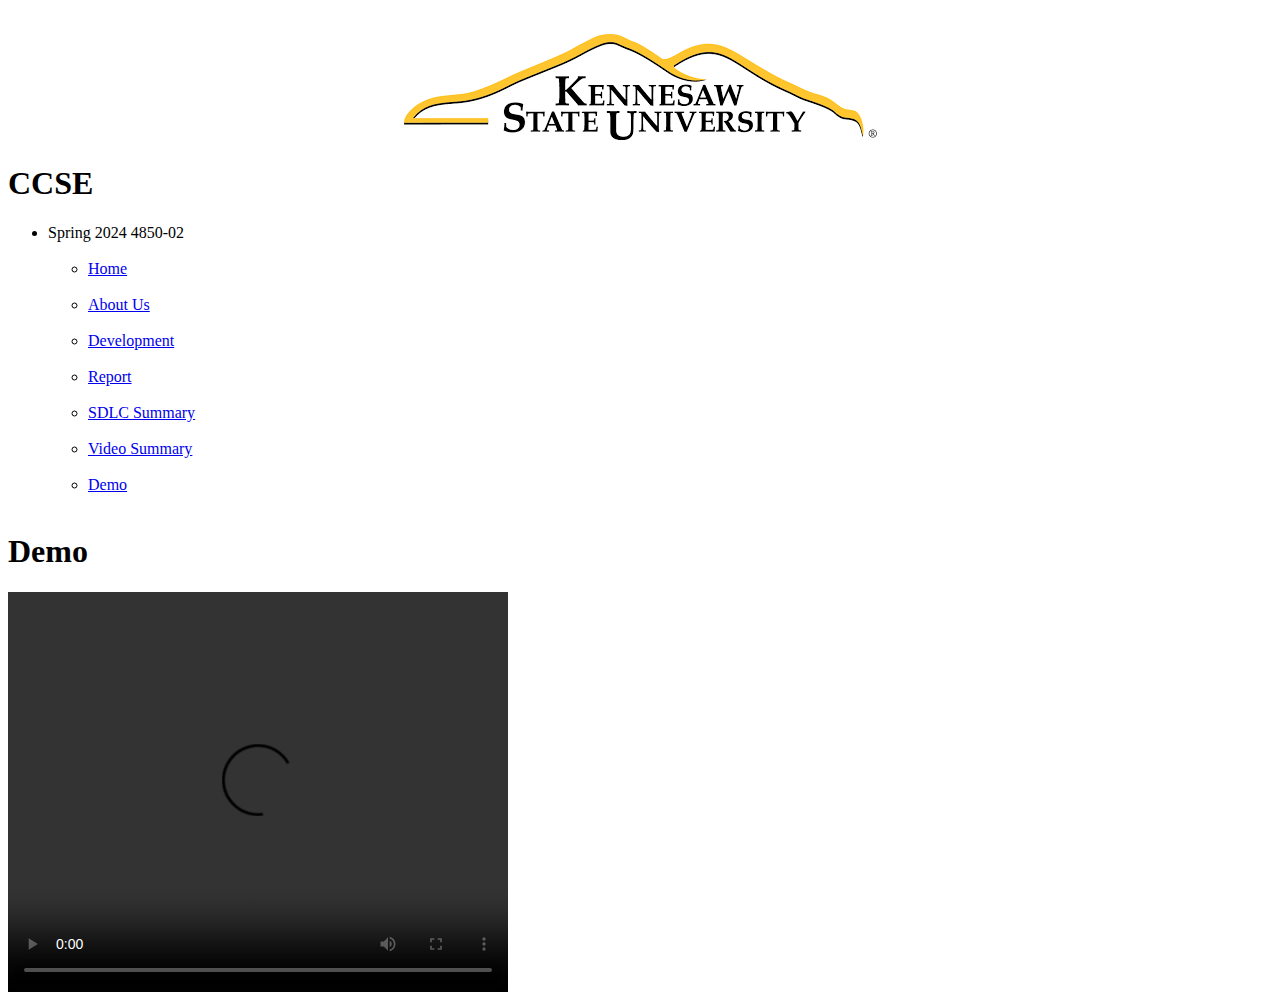
==== Demo.html @ af8456d2 "Add files via upload" ====
<!DOCTYPE html>
<html lang="en">
<head>
<title> Kennesaw State University </title>
<meta charset="utf-8">
<link rel="stylesheet" href="mystyles.css">
<meta name="robots" content="noindex, no follow, noarchive" />
<meta name="author" content="Sharon Perry" />
</head>
<body>
<div id="wrapper">
<header>

  <!-- official KSU colors gold #FFC425 and black #231F20 -->

<p align="center"> <br>
<img src="images/ksu-logo2.png" alt="KSU" width="473">
  <h1>CCSE 
    </h1>
</header>
<nav>


<ul>
  <li>Spring 2024 4850-02</li><br>
  <nav>
    <ul>
        <li><a href="Index.html">Home</a></li><br>
        <li><a href="About.html">About Us</a></li><br>
        <li><a href="Development.html">Development</a></li><br>
        <li><a href="Report.html">Report</a></li><br>
        <li><a href="SDLC.html">SDLC Summary</a></li><br>
        <li><a href="Video.html">Video Summary</a></li><br>
        <li><a href="Demo.html">Demo</a></li>
    </ul>
  </nav>

  <br><p>
   
</ul>  

</nav>
<main>
  <h1> Demo </h1>  
  <html>
 
        <video 
               
               width="500px" 
               height="400px" 
               controls="controls">
        <source 
                src="images/Demo.mp4" 
                type="video/mp4" />
       </video>
  </html>
  </main>
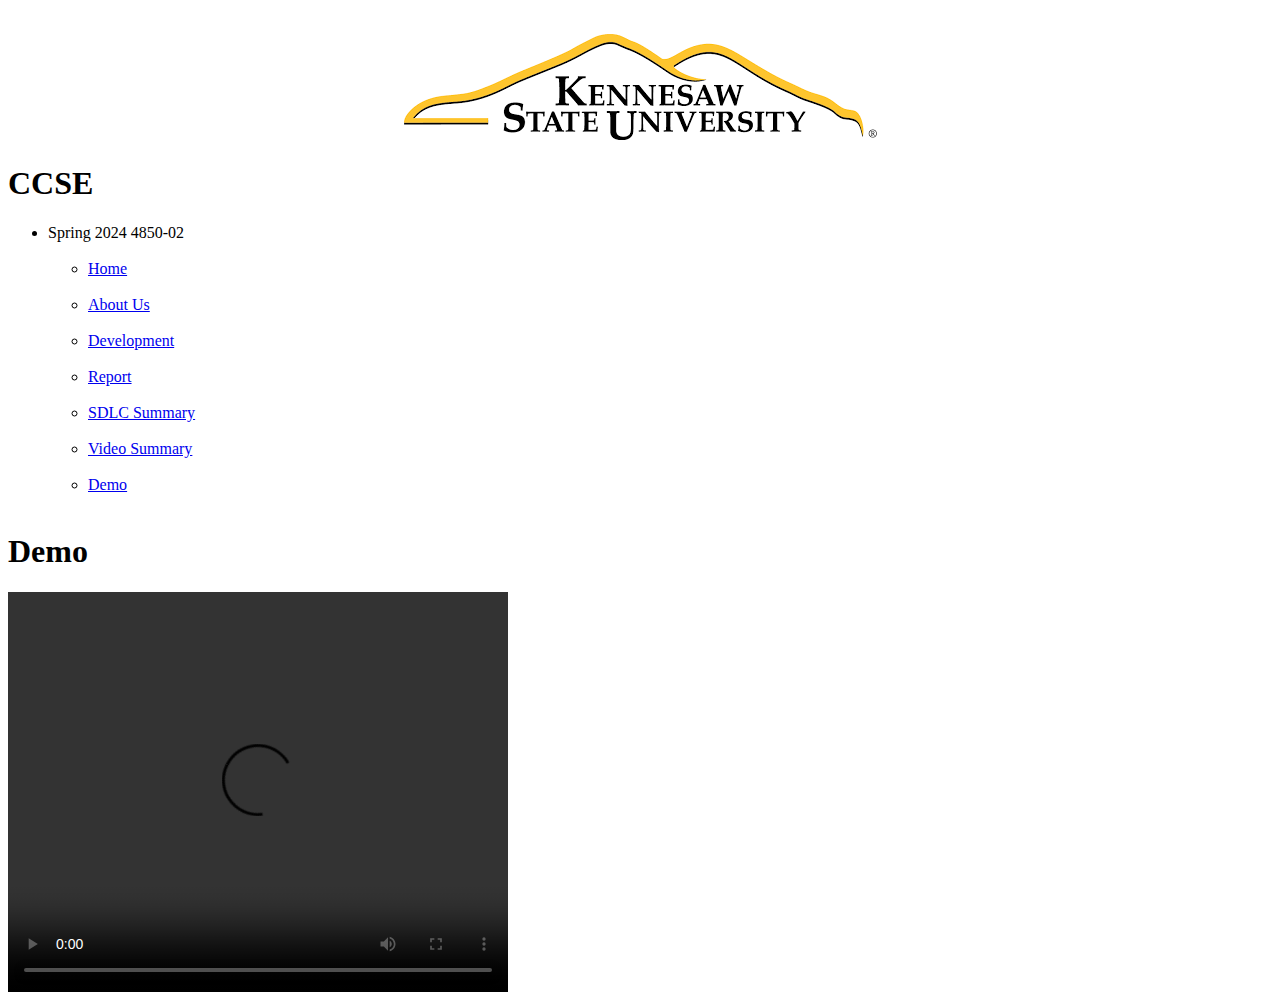
==== commit 1681201b: "Update Demo.html" ====
--- a/Demo.html
+++ b/Demo.html
@@ -25,7 +25,7 @@
   <li>Spring 2024 4850-02</li><br>
   <nav>
     <ul>
-        <li><a href="Index.html">Home</a></li><br>
+        <li><a href="index.html">Home</a></li><br>
         <li><a href="About.html">About Us</a></li><br>
         <li><a href="Development.html">Development</a></li><br>
         <li><a href="Report.html">Report</a></li><br>
@@ -57,4 +57,4 @@
   </main>
 
 
-  +  
